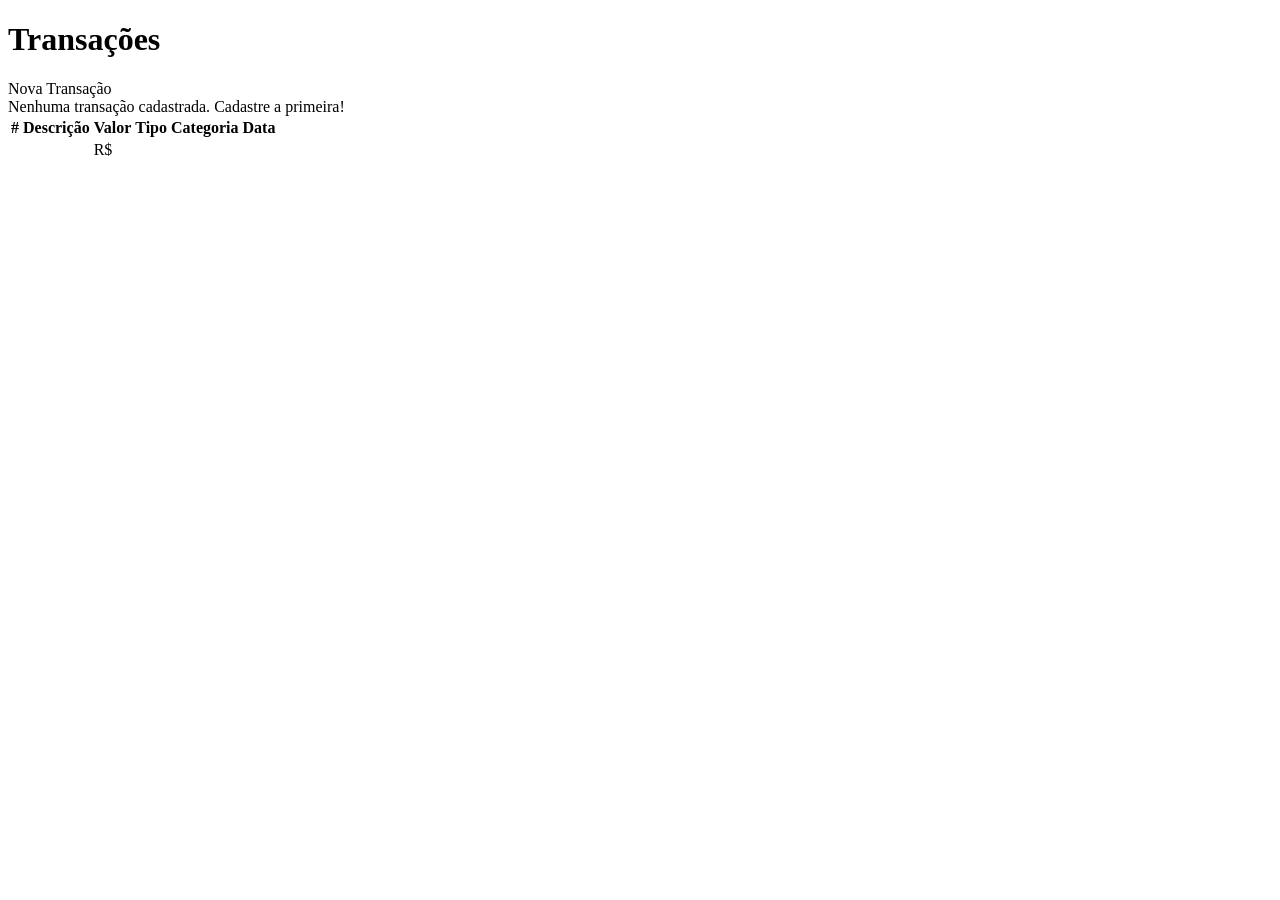
==== src/main/resources/templates/transaction/index.html @ 92e6d359 "Adiciona funcionalidade de cadastrar transação" ====
<!DOCTYPE html>
<html lang="pt-BR" xmlns:th="http://www.thymeleaf.org">
<th:block th:replace="~{fragments/head :: head('Transações - Finance App')}"></th:block>

<body>
    <th:block th:replace="~{fragments/head :: header}"></th:block>
    <div class="container mt-4">
        <!-- Fragment de mensagens -->
        <th:block th:replace="~{fragments/messages :: messages}"></th:block>

        <div class="d-flex justify-content-between align-items-center mb-4">
            <h1><i class="fas fa-exchange-alt"></i> Transações</h1>
            <a th:href="@{/transaction/create}" class="btn btn-success">
                <i class="fas fa-plus"></i> Nova Transação
            </a>
        </div>

        <!-- Tabela de transações -->
        <div th:if="${#lists.isEmpty(transactionsList)}" class="alert alert-info text-center">
            <i class="fas fa-info-circle"></i> Nenhuma transação cadastrada.
            <a th:href="@{/transaction/create}">Cadastre a primeira!</a>
        </div>

        <div th:unless="${#lists.isEmpty(transactionsList)}" class="table-responsive">
            <table class="table table-striped table-hover">
                <thead class="thead-dark">
                    <tr>
                        <th scope="col">#</th>
                        <th scope="col">Descrição</th>
                        <th scope="col">Valor</th>
                        <th scope="col">Tipo</th>
                        <th scope="col">Categoria</th>
                        <th scope="col">Data</th>
                    </tr>
                </thead>
                <tbody>
                    <tr th:each="transaction : ${transactionsList}">
                        <td th:text="${transaction.id}"></td>
                        <td th:text="${transaction.description}"></td>
                        <td>
                            <span th:classappend="${transaction.type == 'RECEITA'} ? 'text-success' : 'text-danger'">
                                R$ <span th:text="${#numbers.formatDecimal(transaction.amount, 1, 2)}"></span>
                            </span>
                        </td>
                        <td>
                            <span class="badge"
                                th:classappend="${transaction.type == 'RECEITA'} ? 'badge-success' : 'badge-danger'"
                                th:text="${transaction.type}">
                            </span>
                        </td>
                        <td th:text="${transaction.category}"></td>
                        <td th:text="${#temporals.format(transaction.date, 'dd/MM/yyyy')}"></td>
                    </tr>
                </tbody>
            </table>
        </div>
    </div>
    <th:block th:replace="~{fragments/footer :: footer}"></th:block>
</body>

</html>
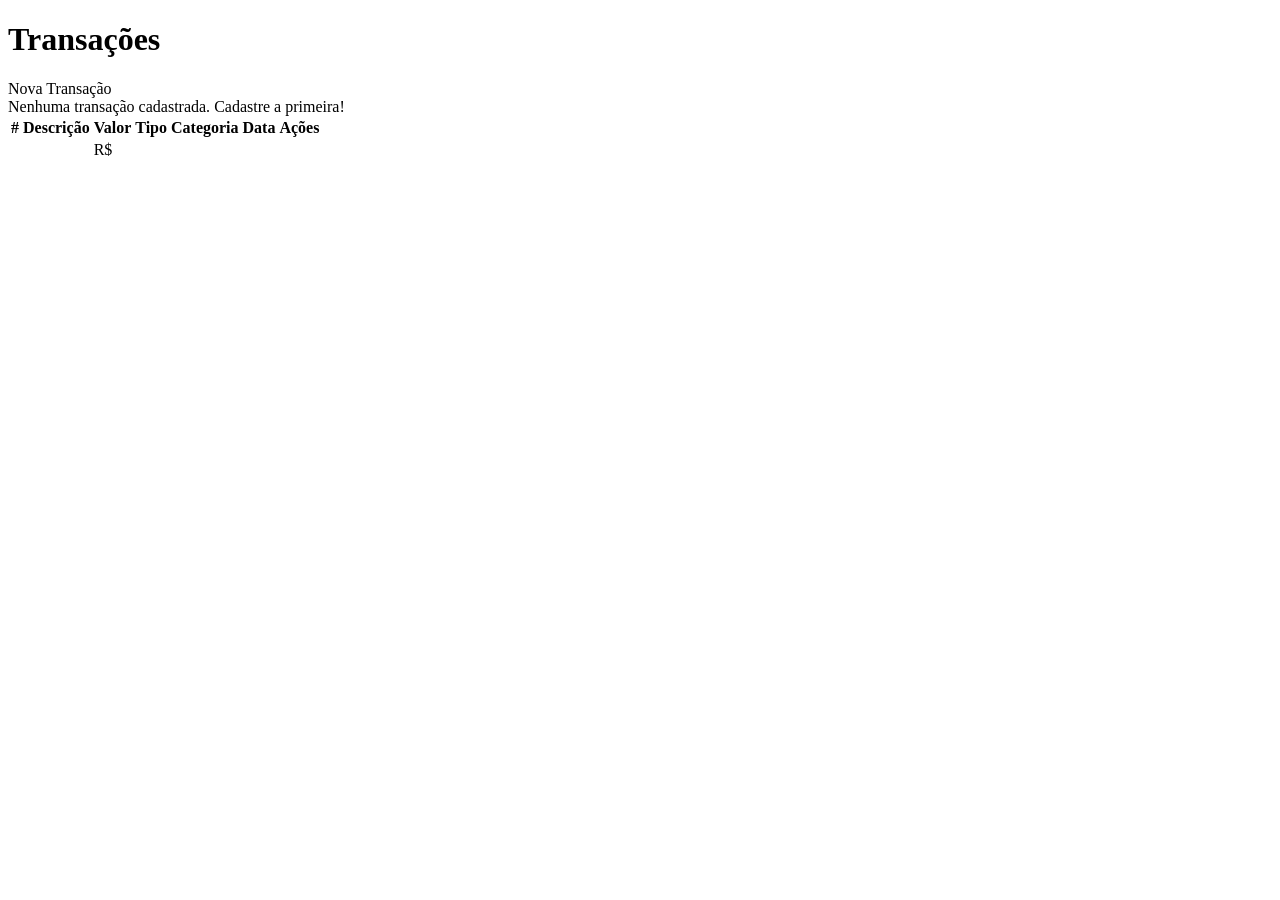
==== commit 0df6ec1b: "feat: adiciona funcionalidade de editar transação" ====
--- a/src/main/resources/templates/transaction/index.html
+++ b/src/main/resources/templates/transaction/index.html
@@ -31,6 +31,7 @@
                         <th scope="col">Tipo</th>
                         <th scope="col">Categoria</th>
                         <th scope="col">Data</th>
+                        <th scope="col" class="text-center">Ações</th>
                     </tr>
                 </thead>
                 <tbody>
@@ -50,6 +51,12 @@
                         </td>
                         <td th:text="${transaction.category}"></td>
                         <td th:text="${#temporals.format(transaction.date, 'dd/MM/yyyy')}"></td>
+                        <td class="text-center">
+                            <a th:href="@{/transaction/edit/{id}(id=${transaction.id})}" class="btn btn-sm btn-warning"
+                                title="Editar">
+                                <i class="fas fa-edit"></i>
+                            </a>
+                        </td>
                     </tr>
                 </tbody>
             </table>
